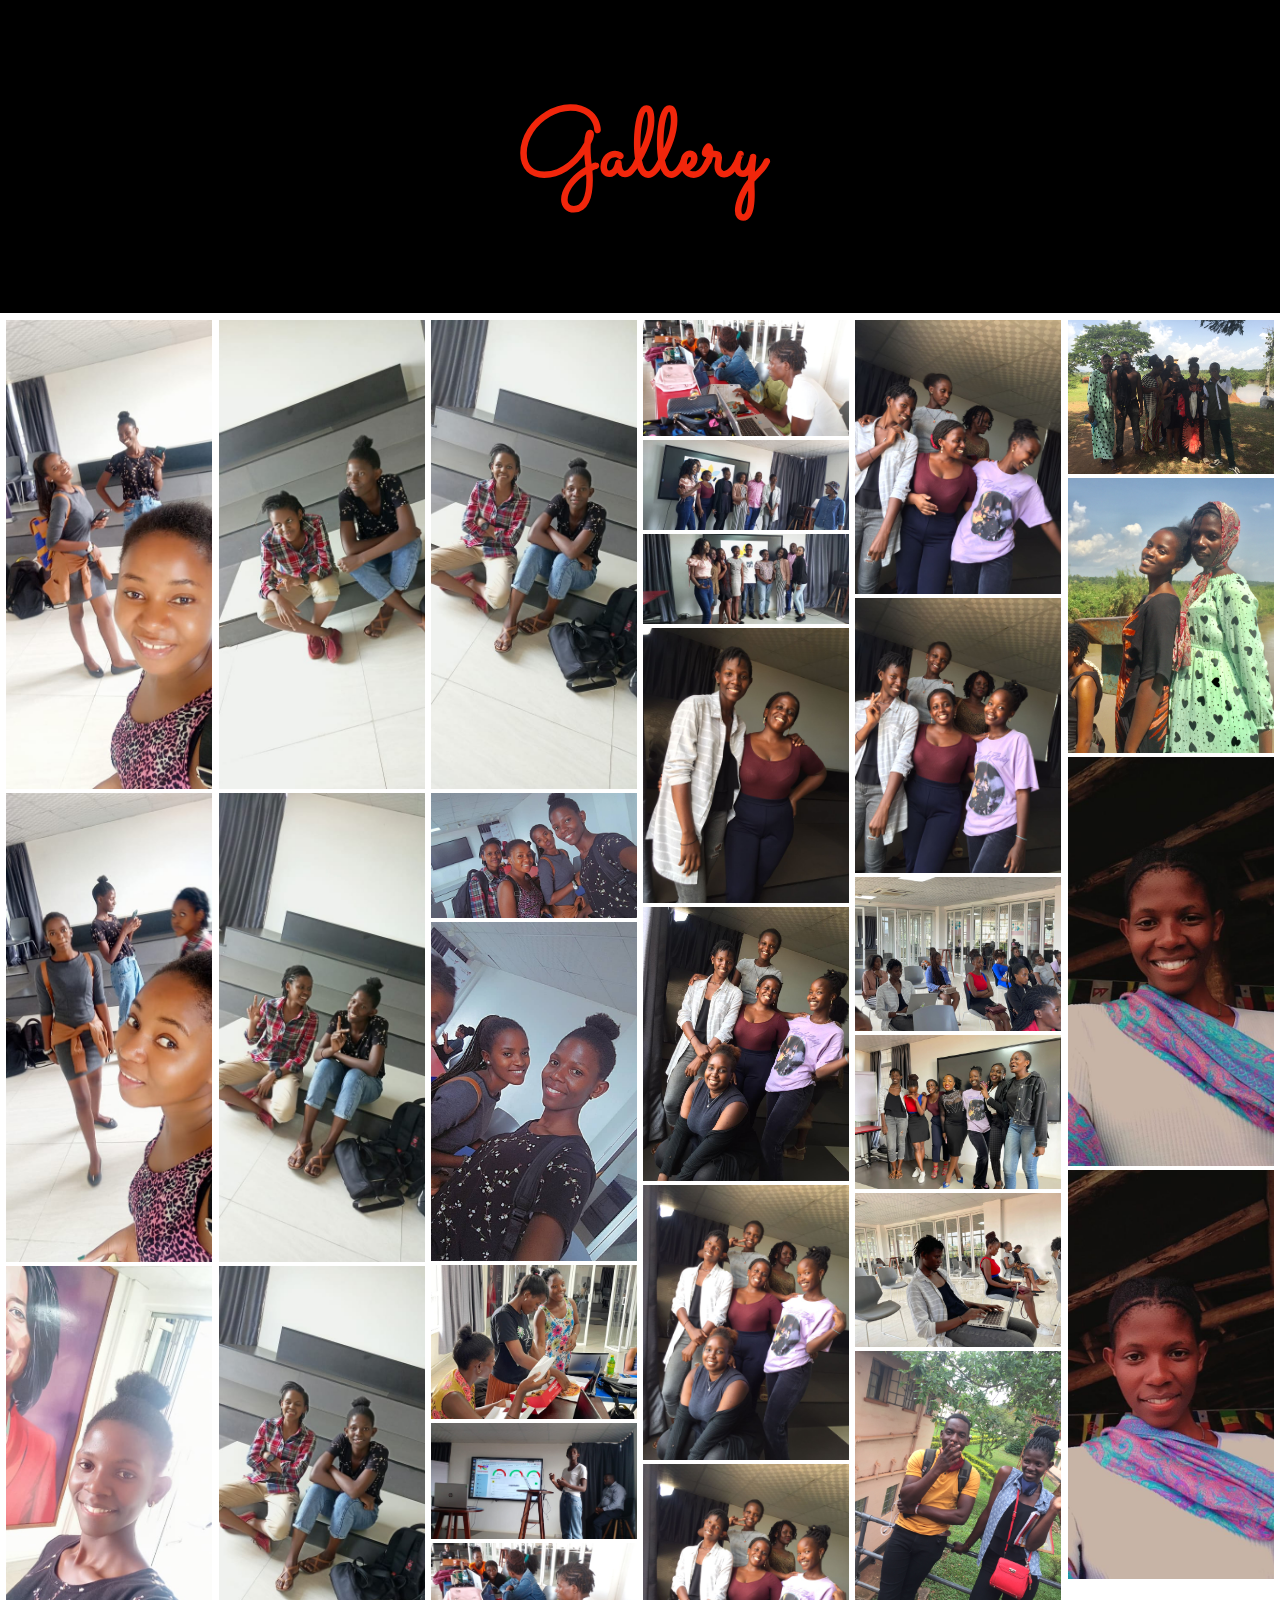
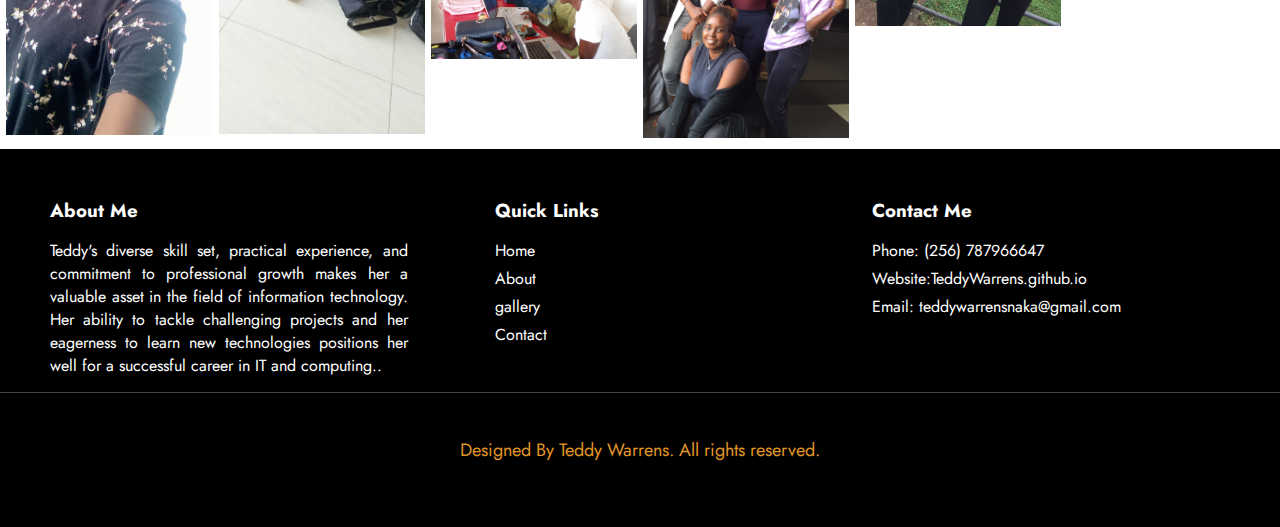
==== gallery.html @ 0487a019 "Add new" ====
<!DOCTYPE html>
<html lang="en">
<head>
    <meta charset="UTF-8">
    <meta name="viewport" content="width=device-width, initial-scale=1.0">
    <title>Document</title>
    <link rel="stylesheet" href="style.css">
    <link rel="preconnect" href="https://fonts.googleapis.com">
<link rel="preconnect" href="https://fonts.gstatic.com" crossorigin>
<link href="https://fonts.googleapis.com/css2?family=Sacramento&display=swap" rel="stylesheet">
<link rel="preconnect" href="https://fonts.googleapis.com">
<link rel="preconnect" href="https://fonts.gstatic.com" crossorigin>
<link href="https://fonts.googleapis.com/css2?family=Roboto+Mono:ital,wght@0,100..700;1,100..700&family=Sacramento&display=swap" rel="stylesheet">
<link rel="preconnect" href="https://fonts.googleapis.com">
<link rel="preconnect" href="https://fonts.gstatic.com" crossorigin>
<link href="https://fonts.googleapis.com/css2?family=Jost:ital,wght@0,100..900;1,100..900&family=Roboto+Mono:ital,wght@0,100..700;1,100..700&family=Sacramento&display=swap" rel="stylesheet">
<link rel="preconnect" href="https://fonts.googleapis.com">
<link rel="preconnect" href="https://fonts.gstatic.com" crossorigin>
<link href="https://fonts.googleapis.com/css2?family=Jost:ital,wght@0,100..900;1,100..900&family=Roboto+Mono:ital,wght@0,100..700;1,100..700&family=Sacramento&family=Space+Grotesk:wght@300..700&display=swap" rel="stylesheet">
<link rel="preconnect" href="https://fonts.googleapis.com">
<link rel="preconnect" href="https://fonts.gstatic.com" crossorigin>
<link href="https://fonts.googleapis.com/css2?family=Jost:ital,wght@0,100..900;1,100..900&family=Montserrat+Alternates:ital,wght@0,100;0,200;0,300;0,400;0,500;0,600;0,700;0,800;0,900;1,100;1,200;1,300;1,400;1,500;1,600;1,700;1,800;1,900&family=Roboto+Mono:ital,wght@0,100..700;1,100..700&family=Sacramento&family=Space+Grotesk:wght@300..700&display=swap" rel="stylesheet">
    <link rel="stylesheet" href="footer.css">
</head>
<body>
    <div class="gallery-heading">
        <h2 >Gallery</h2>
    </div>
       <div class="gallery-images">

            <div class="img"><img src="./gallery images/IMG-20220302-WA0014.jpg" alt="One"></div>
            <div class="img"><img src="./gallery images/IMG-20220302-WA0016.jpg" alt="Tdiv.imgwo"></div>
            <div class="img"><img src="./gallery images/IMG-20220302-WA0019.jpg" alt="Three"></div>
            <div class="img"><img src="./gallery images/IMG-20220302-WA0034.jpg" alt="Four"></div>
            <div class="img"><img src="./gallery images/IMG-20220302-WA0059.jpg" alt="Five"></div>
            <div class="img"><img src="./gallery images/IMG-20220302-WA0062.jpg" alt="Six"></div>
            <div class="img"><img src="./gallery images/IMG-20220302-WA0063.jpg" alt="Seven"></div>
            <div class="img"><img src="./gallery images/IMG-20220302-WA0067.jpg" alt="Eight"></div>
            <div class="img"><img src="./gallery images/IMG-20220302-WA0070.jpg" alt="Nine"></div>
           <div class="img"> <img src="./gallery images/IMG-20220428-WA0049.jpg" alt="Ten"></div>
        
        
           <div class="img"> <img src="./gallery images/IMG-20220531-WA0028 - Copy - Copy (2).jpg" alt="One"></div>
            <div class="img"><img src="./gallery images/IMG-20220531-WA0033.jpg" alt="Two"></div>
           <div class="img"><img src="./gallery images/IMG-20220531-WA0033.jpg" alt="Two"></div>
            <div class="img"><img src="./gallery images/IMG-20220602-WA0104.jpg" alt="Four"></div>
            <div class="img"><img src="./gallery images/IMG-20220602-WA0109.jpg" alt="Five"></div>
            <div class="img"><img src="./gallery images/IMG-20220602-WA0219.jpg" alt="Six"></div>
            <div class="img"><img src="./gallery images/IMG-20220602-WA0227.jpg" alt="Seven"></div>
            <div class="img"><img src="./gallery images/IMG-20220602-WA0231.jpg" alt="Eight"></div>
            <div class="img"><img src="./gallery images/IMG-20220602-WA0231.jpg" alt="Nine"></div>
            <div class="img"></div>
     
           <div class="img"> <img src="./gallery images/IMG-20220602-WA0257.jpg" alt="One"></div>
           <div class="img"> <img src="./gallery images/IMG-20220602-WA0258.jpg" alt="Two"></div>
            <div class="img"><img src="./gallery images/IMG-20220602-WA0340.jpg" alt="Three"></div>
            <div class="img"><img src="./gallery images/IMG-20220602-WA0341.jpg" alt="Four"></div>
            <div class="img"><img src="./gallery images/IMG-20220602-WA0349.jpg" alt="Five"></div>
            <div class="img"><img src="./gallery images/IMG_0667.JPG" alt="Six"></div>
            <div class="img"><img src="./gallery images/IMG_5609.JPG" alt="Seven"></div>
            <div class="img"><img src="./gallery images/IMG_E5601.JPG" alt="Eight"></div>
            <div class="img"><img src="./gallery images/photo_2022-09-08_16-42-44.jpg" alt="Nine"></div>
           <div class="img"> <img src="./gallery images/photo_2022-09-08_16-42-52.jpg" alt="ten"></div>
      
        
       </div>

        <!--Footer-->
        <footer>
            <div class="footer-container">
                <div class="footer-section">
                    <h3>About Me</h3>
                    <p class="about-me">Teddy's diverse skill set, practical experience, and commitment to professional growth makes her a valuable asset in the field of information technology. Her ability to tackle challenging projects and her eagerness to learn new technologies positions her well for a successful career in IT and computing..</p>
                </div>
                <div class="footer-section two">
                    <h3>Quick Links</h3>
                    <ul>
                        <li><a href="index.html">Home</a></li>
                        <li><a href="about.html">About</a></li>
                        <li><a href="gallery.html">gallery</a></li>
                        <li><a href="contact.html">Contact</a></li>
                    </ul>
                </div>
                <div class="footer-section">
                    <h3>Contact Me</h3>
                    <p>Phone: (256) 787966647</p>
                    <p>Website:TeddyWarrens.github.io</p>
                    <p>Email: teddywarrensnaka@gmail.com</p>
                </div>
            </div>
            <div class="footer-bottom">
                <p>Designed By Teddy Warrens. All rights reserved.</p>
            </div>
        </footer>
       
</body>
</html>
---- style.css ----
body{
    
    padding: 0px;
    height:100%;
    margin: 0px;
    
}
.container{
    margin: 0px;
    padding: 0px;
}
.header{
    margin: 0;
    background-image: url('./portfolio images/background\ image.jpg') ;
    background-repeat: no-repeat;
    width: 100%;
    overflow: auto;
  
    background-size: cover;
    background-position: center center;
    margin: 0;
    height: auto;
}
.portfolio{
    font-family: Sacramento,cursive;
    font-size: 3.5vw;
    font-weight: 1000;
    padding-left: 30px;
    padding-top: 10px;
}
.hello{
    font-family: Jost, sans-serif;
    font-size: 2vw;
    padding-left: 5vw;
    margin-bottom: 0;
    margin-top: 10px;
    color: white;
}
.name{
    font-family: Jost;
    font-weight:bold;
    font-size: 4vw;
    margin-top: 2px;
    padding-left: 4vw;
    margin-bottom: 0;
}
.role{
margin-top: 0;
font-family: Montserrat Alternates, sans-serif;
font-weight: 400;
padding-left: 4vw;
font-size: 2.5vw;
}
.span{
    color: rgb(241, 38, 11);
}
button{
    color: rgb(241, 38, 11);
    margin-bottom: 60px;
   padding-left: 4.5vw;
   padding-right: 4.5vw;
   padding-top: 0.7vw;
   padding-bottom: 0.7vw;
    border: none;
    background-color: white;
    font-family: Jost, recursive;
    font-size: 1.3vw;
    border-radius: 0.2rem;
    font-weight: bold;
    box-shadow: 0 3px 12px 0 #000000;
    animation: example 1s ;
}
@keyframes example {
    0% {background-color: #ffffff;}
    50% {background-color: #ffffff;}
    100% {background-color: #ffffff;}
  }
button:hover{
    background-color: black;
    color: white;
}
.b1{
    margin-left: 4vw;
    
}
.b2{
    margin-left:2vw;
}
.heading{
    background-color: #ffffff;
    padding: 6vw;
    font-size: 1.2vw;
    text-align: center;
    color: rgb(241, 38, 11);
    font-family: Roboto Mono;
    margin-top: 0px;
    background-position: static;
    margin-bottom: 0;
}

.profile1{
    margin-top: 0;
    display: grid;
    grid-template-columns: 1fr 1fr;
    grid-gap: 1vw;
    margin-bottom: 2vw;
    
    background-color: whitesmoke;
}
.prof{
    display: inline-block;
}
.text{
  
   
    padding: 3vw;
    margin: 0.5vw;
    font-size:1.5vw;
    font-family: Roboto Mono;
    font-weight: 600;
    text-align: justify;
    align-items: center;
    
}
.image,.image-3{
    margin: 0.5vw;
    padding: 2vw;
    align-content: center;
}
#educ{
    border-radius: 0.4rem;
    width: 52vw;
}

.prof-button{
    background-color: rgb(224, 150, 39);
    color: white;
    margin-top: 2vw;
}
.profile2{
    margin-top: 0;
    display: grid;
    grid-template-columns: 1fr 1fr;
    grid-gap: 1vw;
    background-color: black;  
}
#skills{
    color: rgb(224, 150, 39);
    font-weight: bold;
    font-size: 2.8vw;
}
.text-2{
    color: white;
    
    padding: 3vw;
    margin: 0.5vw;
    font-size:1.3vw;
    font-family: Jost;
    font-weight: 600;
    text-align: justify;
    align-items: center;
}
.profile3{
    margin-top: 0;
    display: grid;
    grid-template-columns: 1fr 1fr;
    grid-gap: 1vw;
    margin-bottom: 2vw;
    
    background-color: whitesmoke; 
}
.profile4{
    margin-top: 0;
    display: grid;
    grid-template-columns: 1fr 1fr;
    grid-gap: 1vw;
    margin-bottom: 2vw;
    
    background-color: rgb(224, 150, 39);
}
.profile5{
    margin-top: 0;
    display: grid;
    grid-template-columns: 1fr 1fr;
    grid-gap: 1vw;
    margin-bottom: 2vw;
    background-color: whitesmoke;
    
    
}.profile6,.profile7{
    margin-top: 0;
    display: grid;
    grid-template-columns: 1fr 1fr;
    grid-gap: 1vw;
    margin-bottom: 2vw;
   
    
}
.text-3{
    padding: 3vw;
    margin: 0.5vw;
    font-size:1.2vw;
    font-family: Roboto Mono;
    font-weight: 600;
    text-align: justify;
    align-items: center; 
}
.text-4{
    padding: 3vw;
    margin: 0.5vw;
    font-size:1.3vw;
    font-family: Roboto Mono;
    font-weight: 600;
    text-align: justify;
    align-items: center;  
    
}
.text-5,.text-6,.text-7{
    padding: 3vw;
    margin: 0.5vw;
    font-size:1.3vw;
    font-family: Roboto Mono;
    font-weight: 600;
    text-align: justify;
    align-items: center;   
}
.image-2{
    margin: 0.5vw;
    padding: 2vw;
    align-content: center;
}
.image-3,.image-4,.image-5{
    margin: 0.5vw;
    padding: 2vw;
    align-content: center;   
}
.image-6,.image-7{
    margin: 0.5vw;
    padding: 2vw;
    align-content: center; 
    width: 12vw;
  
}
#experience{
    font-size: 2.8vw;
    margin-bottom:10vw;
}
#cert{
    color: white;
    
}
#image-6{
    width: 40vw;
    border-radius: 0.4rem;
 

}
#image-7{
    width: 47vw;
    border-radius: 0.4rem;
    
}
.gallery-heading{
    background-color: #000000;
    color: rgb(241, 38, 11);
    font-family: Sacramento,cursive;
    font-size: 5vw;
    font-weight: 1000;
    
    padding-top: 0.5vw;
    padding-bottom: 0.6vw;
    text-align: center;
}
.gallery-images {
position: relative;
height: auto;
width: 99%;
margin: auto;
padding: 0.5vw;
columns: 6;
column-gap: 0.5vw;
grid-auto-flow: row dense;
    
  }
  .gallery-images img{
    width: 100%;
    height: auto;
  }
.gallery-more{

margin: 1vw;
text-align: center;
padding: 1.6vw;

}
.more{
    background-color: rgb(224, 150, 39);
}
.more a{
    text-decoration: none;
    color: #fff;
    font-size: 2vw;
}
#ruler{
    width: 65%;
    margin-left: 15vw;
    border: 0.2px solid rgb(241, 38, 11);
    
}

label{
    font-family: Jost, sans-serif;
    font-size: 1.9vw;
    margin: 0.2vw;
    color: rgb(241, 38, 11);
    
}
.formside{
  
    background-color: whitesmoke;
    margin:auto;
    padding: 0.5vw;
    width: 100%;
}
.formside button{
    display: inline-block;
    margin-left: 6vw;
    margin-top: 1vw;
    border-radius: 1rem;
}
.formside h3{
    font-family: Jost, sans-serif;
    font-size: 3vw;
    margin-left: 3vw;
    color: rgb(224, 150, 39);
}
.formside form{
    margin-left: 3vw;
    display: flex;
}
.formside input{
    font-size: 1.2vw;
    color: rgb(241, 38, 11);
    padding: 1vw;
    border-radius: 1rem;
    border: none;
    
    background-color: black;
    padding-left: 0.9vw;
    width: 25vw;
    margin-top: 1vw;
    margin-bottom: 1vw;
    box-shadow: 0 3px 7px 0 rgb(78, 48, 2);
}

@media screen and (max-width: 1200px) {
    /* Adjust grid properties for smaller screens */
    .profile1 {
    grid-template-columns: 1fr 1fr ;
    }
    .profile2,.profile3,.profile4,.profile5,.profile6,.profile7{
        grid-template-columns: 1fr 1fr;
    }
    .gallery-images{
        columns: 4;
    }


    }
    
    
    @media screen and (max-width: 960px) {
    /* Adjust grid properties for smaller screens */
    .profile1 {
    grid-template-columns: 1fr;
    margin: 0vw;
    padding: 3vw;
    
    }
    .gallery-images{
        grid-template-columns: 1fr 1fr 1fr;
    }
    .profile2,.profile3,.profile4,.profile5, .profile6,.profile7{
    grid-template-columns: 1fr;
    margin: 0vw;
    padding: 3vw; 
    }
    
    
    .text{
        font-size: 2.5vw;
        margin: 3vw;
    }
    .text-2,.text-3{
        font-size: 2.5vw;
        margin: 3vw; 
    }
    .text-4,.text-5,.text-6,.text-7{
        font-size: 2.5vw;
        margin: 3vw; 

    }
    #educ,#image-6,#image-7{
        width: 80vw;
        margin: 2vw;
    }
    .prof-button{
        font-size: 2.2vw;
        margin-bottom: 0;
        margin-top: 3vw;
    }
    .formside{
        columns: 1;
        column-gap: 2vw;
        padding: 2vw;
        padding-left: 10vw;
    }
    .formside form{
        display: block;
    }
    .formside input{
        margin-top: 2vw;
        margin-bottom: 2vw;
    }
    .formside button{
        margin-left: 7vw;
    }
    
    }
    
    @media screen and (max-width: 640px) {
        .gallery-images {
         
          columns: 3;
        }
      }

      @media screen and (max-width: 400px) {
        .gallery-images {
         
          columns: 2;
        }
      }
---- footer.css ----
footer {
    background-color: #000;
    color: #fff;
    padding: 20px 0;
    flex-shrink: 0;
    font-family: Jost, sans-serif;
}

.footer-container {
    display: flex;
    flex-wrap: wrap;
    justify-content: space-around;
    max-width: 1200px;
    margin: 0 auto;
    padding: 0 20px;
}

.footer-section {
    flex: 1;
    margin: 10px;
    min-width: 200px;
}

.footer-section h3 {
    margin-bottom: 15px;
}

.footer-section p,
.footer-section ul,
.footer-section ul li {
    margin: 5px 0;
}

.footer-section ul {
    list-style-type: none;
    padding-left: 0;
}

.footer-section ul li a {
    color: #fff;
    text-decoration: none;
    transition: color 0.3s;
}

.footer-section ul li a:hover {
    color:  rgb(224, 150, 39);
}

.footer-bottom {
    text-align: center;
    padding: 2vw;
    border-top: 1px solid #444;
    font-size: large;
    color:  rgb(224, 150, 39);
}
.about-me{
    margin: 2vw;
    text-align: justify;
}
.two{
    margin-left: 6vw;
}

@media (max-width: 960px) {
    .footer-container {
        columns: 3;
        column-gap: 1vw;
    }

    .footer-section {
        max-width: 100%;
        margin: 2vw;
    }
}
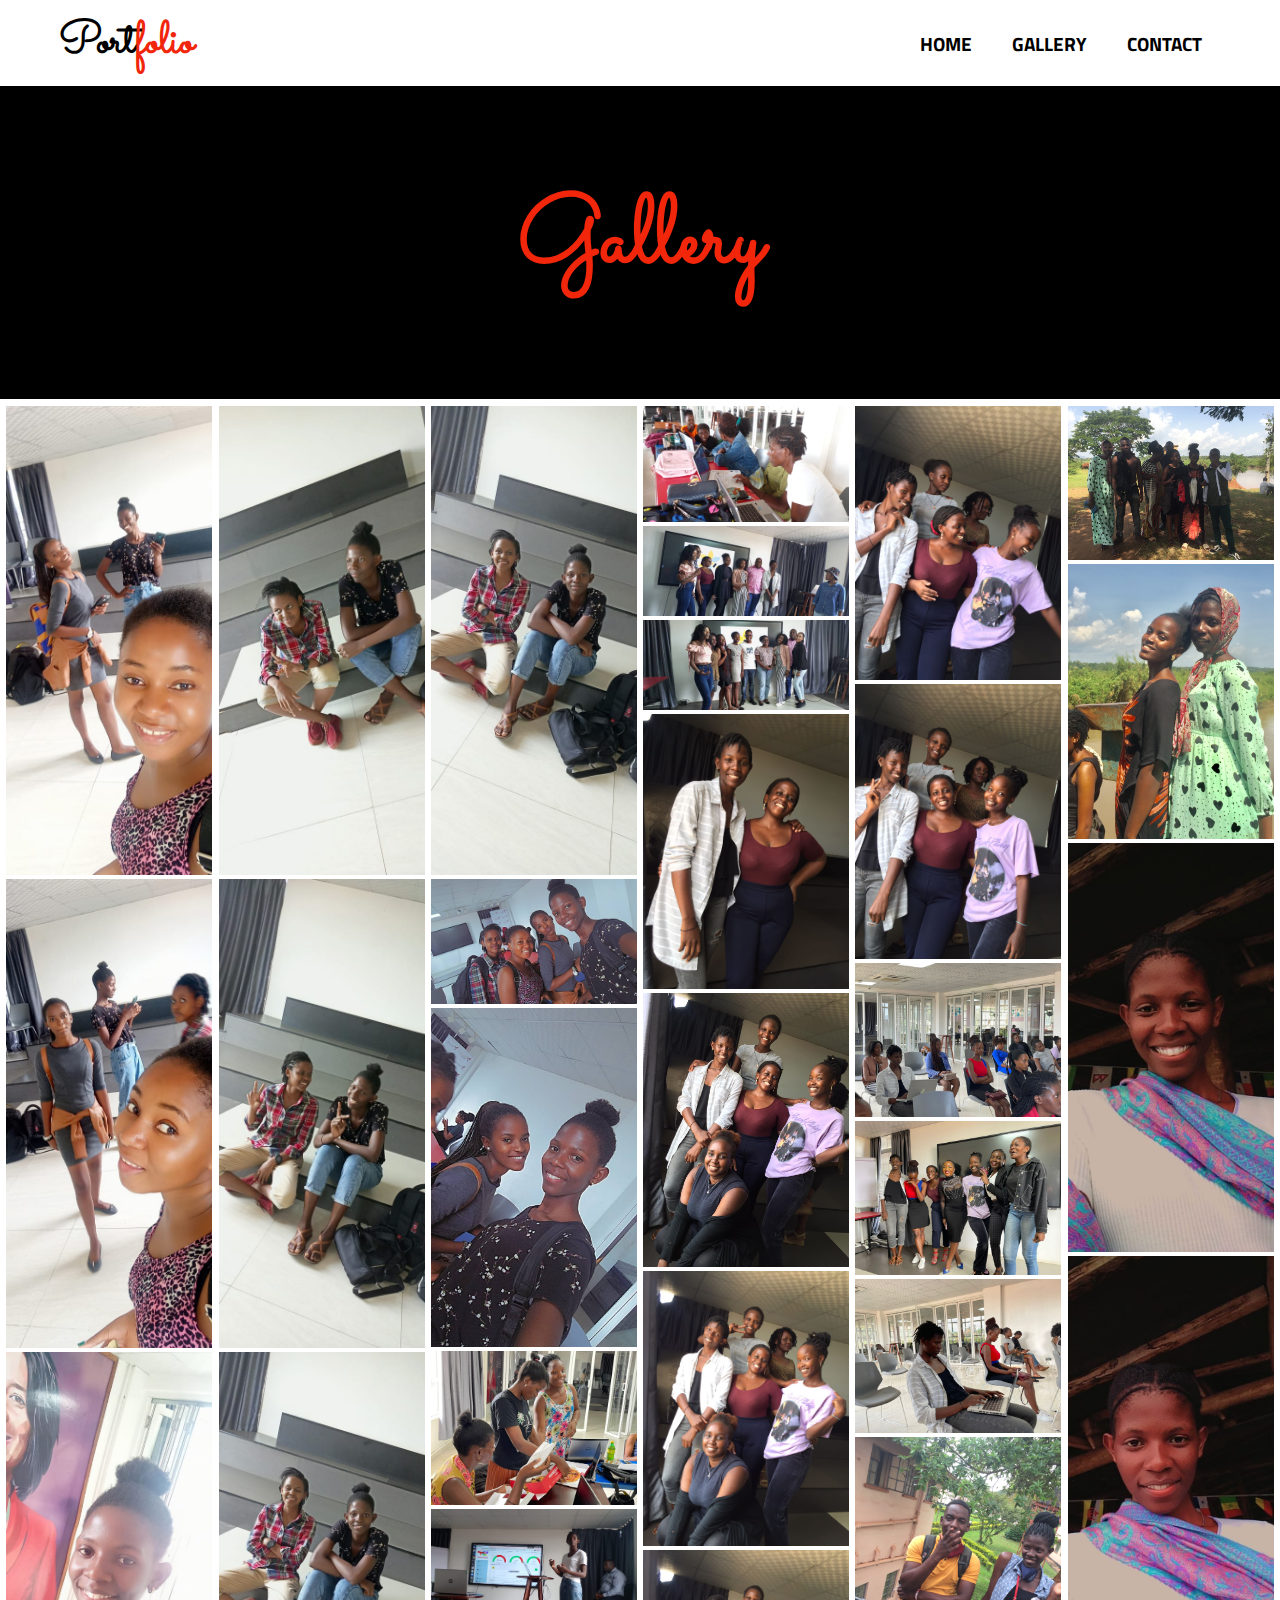
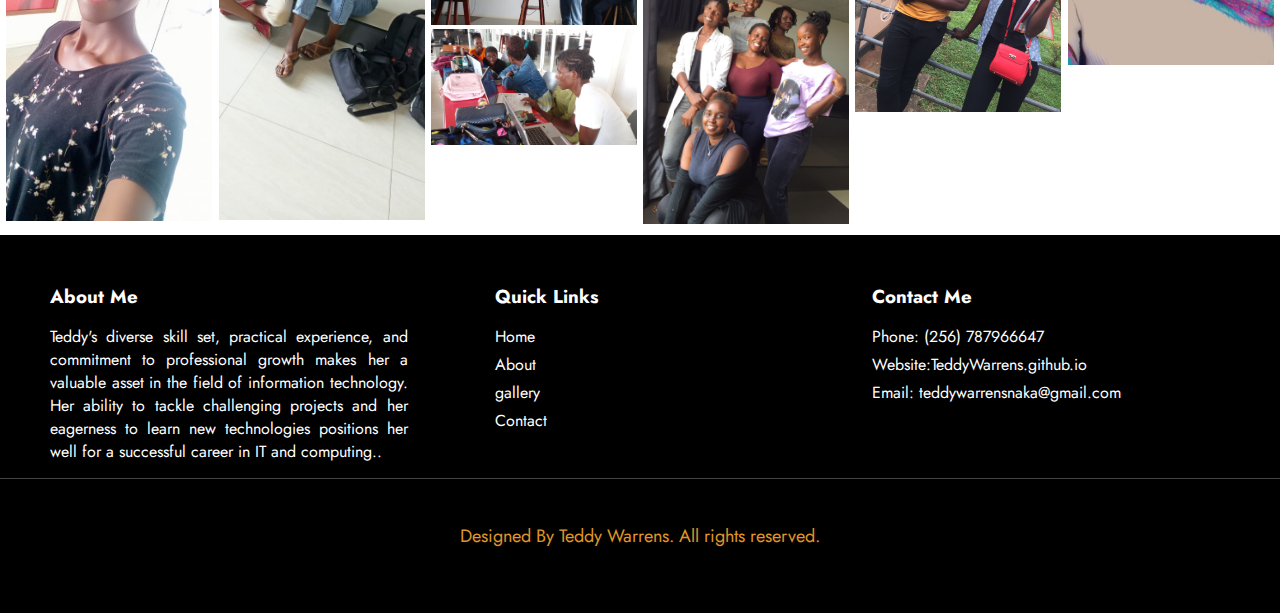
==== commit 650b364f: "new" ====
--- a/gallery.html
+++ b/gallery.html
@@ -4,6 +4,7 @@
     <meta charset="UTF-8">
     <meta name="viewport" content="width=device-width, initial-scale=1.0">
     <title>Document</title>
+    <link rel="stylesheet" href="navbar.css">
     <link rel="stylesheet" href="style.css">
     <link rel="preconnect" href="https://fonts.googleapis.com">
 <link rel="preconnect" href="https://fonts.gstatic.com" crossorigin>
@@ -20,9 +21,24 @@
 <link rel="preconnect" href="https://fonts.googleapis.com">
 <link rel="preconnect" href="https://fonts.gstatic.com" crossorigin>
 <link href="https://fonts.googleapis.com/css2?family=Jost:ital,wght@0,100..900;1,100..900&family=Montserrat+Alternates:ital,wght@0,100;0,200;0,300;0,400;0,500;0,600;0,700;0,800;0,900;1,100;1,200;1,300;1,400;1,500;1,600;1,700;1,800;1,900&family=Roboto+Mono:ital,wght@0,100..700;1,100..700&family=Sacramento&family=Space+Grotesk:wght@300..700&display=swap" rel="stylesheet">
-    <link rel="stylesheet" href="footer.css">
+<link rel="preconnect" href="https://fonts.googleapis.com">
+<link rel="preconnect" href="https://fonts.gstatic.com" crossorigin>
+<link href="https://fonts.googleapis.com/css2?family=Titillium+Web:ital,wght@0,200;0,300;0,400;0,600;0,700;0,900;1,200;1,300;1,400;1,600;1,700&display=swap" rel="stylesheet">
+<link rel="preconnect" href="https://fonts.googleapis.com">
+<link rel="preconnect" href="https://fonts.gstatic.com" crossorigin>
+<link href="https://fonts.googleapis.com/css2?family=Marcellus&family=Titillium+Web:ital,wght@0,200;0,300;0,400;0,600;0,700;0,900;1,200;1,300;1,400;1,600;1,700&display=swap" rel="stylesheet">
+   <link rel="stylesheet" href="footer.css">
 </head>
 <body>
+    <div class="navbar">
+        <h2 class="portfolio"><a href="index.html" class="logo">Port<span class="span">folio</span></a></h2>   
+        <span class="menu-icon" onclick="toggleMenu()">&#9776;</span>
+        <div class="navbar-menu" id="navbarMenu">
+            <a href="index.html" class="as">Home</a>
+            <a href="gallery.html" class="as">Gallery</a>
+            <a href="contact.html" class="as">Contact</a>
+        </div>
+    </div>
     <div class="gallery-heading">
         <h2 >Gallery</h2>
     </div>
@@ -92,6 +108,11 @@
                 <p>Designed By Teddy Warrens. All rights reserved.</p>
             </div>
         </footer>
-       
+        <script>
+            function toggleMenu() {
+                var menu = document.getElementById('navbarMenu');
+                menu.classList.toggle('active');
+            }
+        </script> 
 </body>
 </html>--- a/navbar.css
+++ b/navbar.css
@@ -0,0 +1,52 @@
+
+.navbar {
+    display: flex;
+    justify-content: space-between;
+    align-items: center;
+    background-color: white;
+    padding: 10px 20px;
+}
+.navbar a {
+    color: black;
+    text-decoration: none;
+    padding: 10px 20px;
+}
+
+.navbar .as:hover {
+    background-color:  rgb(241, 38, 11);
+    color: rgb(255, 255, 255);
+}
+.navbar , .as{
+    font-family: Titillium Web;
+    font-size: 1.5vw;
+    font-weight: bold;
+    
+
+}
+.as{
+    text-transform: uppercase;
+    
+}
+.menu-icon {
+    display: none;
+    font-size: 4vw;
+    color: rgb(241, 38, 11);
+    cursor: pointer;
+}
+.navbar-menu {
+    display: flex;
+    margin-right:3vw ;
+}
+@media (max-width: 768px) {
+    .navbar-menu {
+        display: none;
+        flex-direction:row;
+        width: 60%;
+    }
+    .navbar-menu.active {
+        display: flex;
+    }
+    .menu-icon {
+        display: block;
+    }
+}--- a/style.css
+++ b/style.css
@@ -26,15 +26,17 @@
     font-family: Sacramento,cursive;
     font-size: 3.5vw;
     font-weight: 1000;
-    padding-left: 30px;
-    padding-top: 10px;
-}
+    padding-left: 1.5vw;
+    margin-bottom: 0;
+    margin-top: 0;
+}
+
 .hello{
     font-family: Jost, sans-serif;
     font-size: 2vw;
     padding-left: 5vw;
     margin-bottom: 0;
-    margin-top: 10px;
+    margin-top: 40px;
     color: white;
 }
 .name{
@@ -410,21 +412,15 @@
         margin-bottom: 0;
         margin-top: 3vw;
     }
-    .formside{
-        columns: 1;
-        column-gap: 2vw;
-        padding: 2vw;
-        padding-left: 10vw;
-    }
-    .formside form{
-        display: block;
-    }
+   
+
     .formside input{
         margin-top: 2vw;
         margin-bottom: 2vw;
     }
     .formside button{
-        margin-left: 7vw;
+        margin-top: 2vw;
+        margin-left: 5vw;
     }
     
     }
--- a/footer.css
+++ b/footer.css
@@ -65,8 +65,8 @@
 
 @media (max-width: 960px) {
     .footer-container {
-        columns: 3;
-        column-gap: 1vw;
+        flex-direction: column;
+       text-align: justify;
     }
 
     .footer-section {
